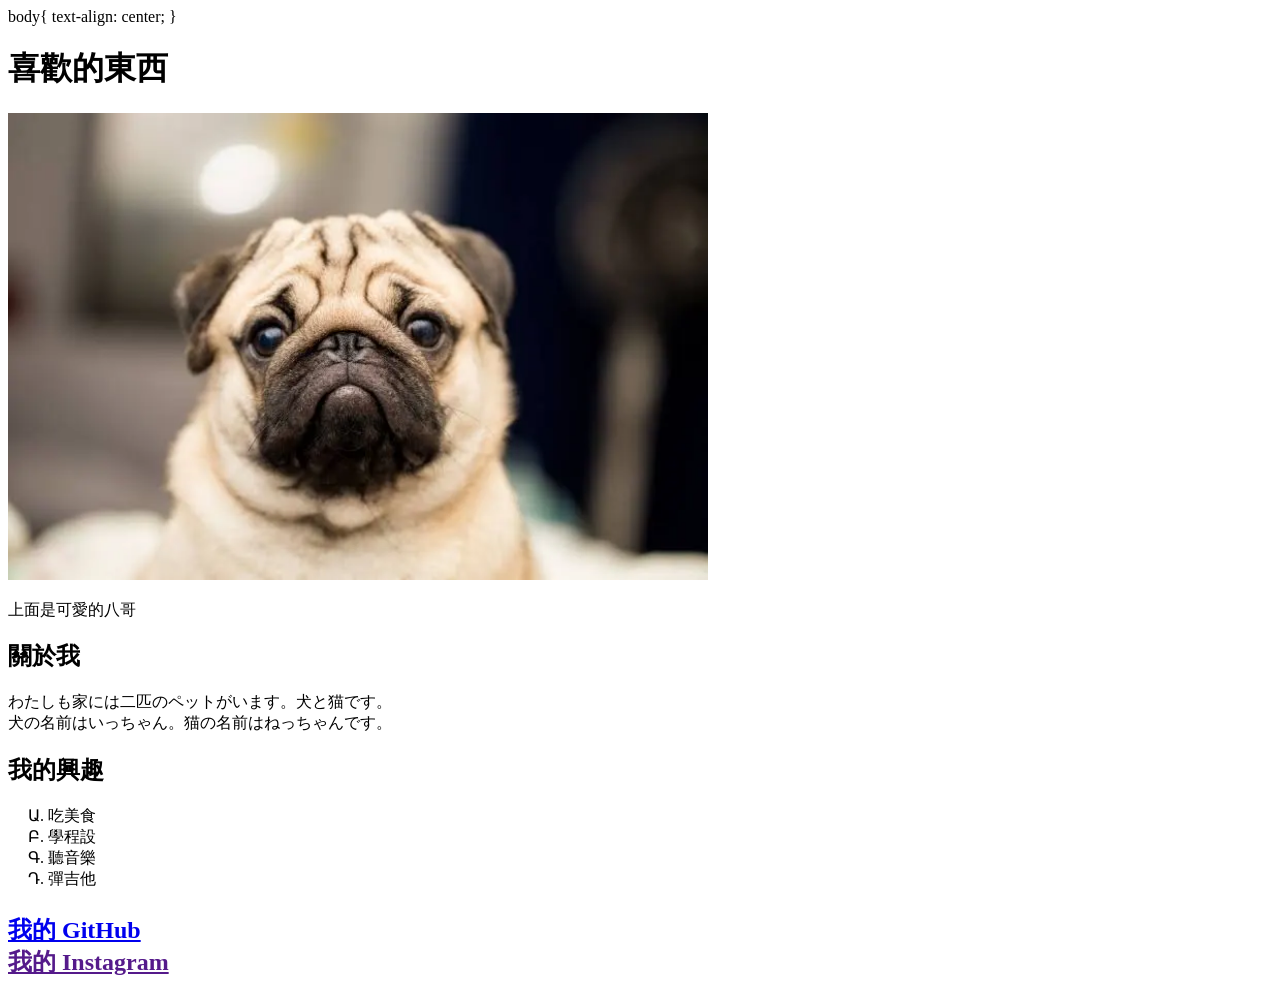
==== test2/index.html @ 45630d18 "Add files via upload" ====
<!DOCTYPE html>
<html lang="en">
<head>
    <meta charset="UTF-8">
    <meta name="viewport" content="width=device-width, initial-scale=1.0">
    <meta charset="UTF-8" />
    <title>
        興趣介紹
    </title>
    <link rel="icon" href="images.webp" />
    <styl>
        body{
            text-align: center;
        }
    </style>
</head>
<body>
    <h1>
        喜歡的東西
    </h1>
    <img src="images.webp"
    width="700"
    alt="可愛的八哥"/>
    <p>
        上面是可愛的八哥
    </p>
    <h2>關於我</h2>
    <p>
        わたしも家には二匹のペットがいます。犬と猫です。<br/>
        犬の名前はいっちゃん。猫の名前はねっちゃんです。
    </p>
    <h2>
        我的興趣
    </h2>
    <ul
    style="list-style-type: armenian;">
        <li>吃美食</li>
        <li>學程設</li>
        <li>聽音樂</li>
        <li>彈吉他</li>
    </ul>
    <h2>
        <p>
            <a href="https://github.com/terrrachan-beep/TestScond.git">我的 GitHub</a><br/>
            <a href="">我的 Instagram</a>
        </p>
    </h2>
</body>
</html>
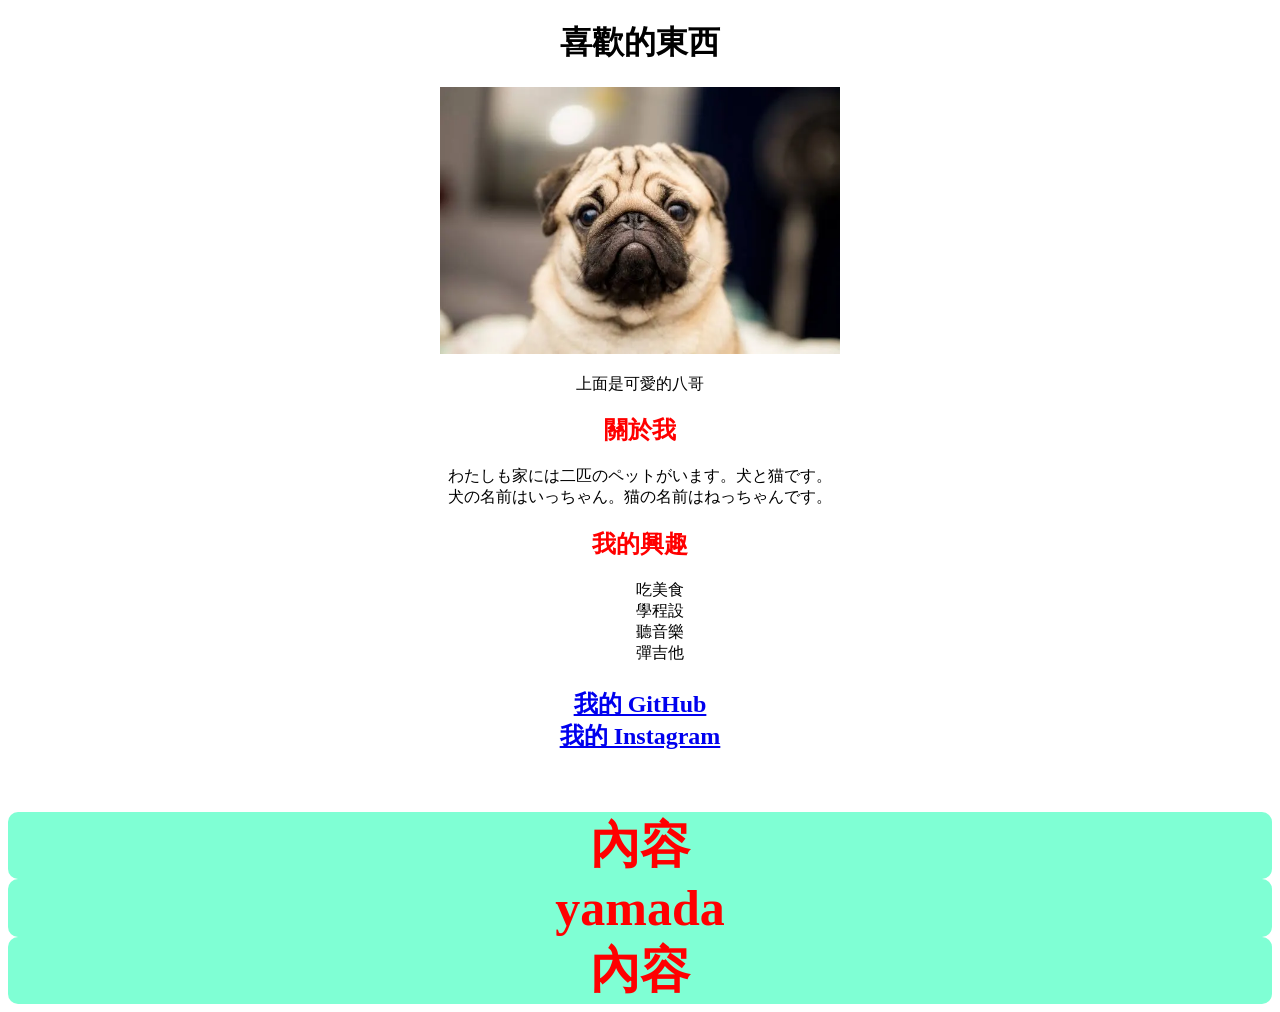
==== commit 88648f89: "test" ====
--- a/test2/index.html
+++ b/test2/index.html
@@ -1,39 +1,32 @@
 <!DOCTYPE html>
 <html lang="en">
+
 <head>
-    <meta charset="UTF-8">
-    <meta name="viewport" content="width=device-width, initial-scale=1.0">
     <meta charset="UTF-8" />
     <title>
         興趣介紹
     </title>
     <link rel="icon" href="images.webp" />
-    <styl>
-        body{
-            text-align: center;
-        }
-    </style>
+    <link rel="stylesheet" href="style.css">
 </head>
+
 <body>
     <h1>
         喜歡的東西
     </h1>
-    <img src="images.webp"
-    width="700"
-    alt="可愛的八哥"/>
+    <img src="images.webp" width="400" alt="可愛的八哥" />
     <p>
         上面是可愛的八哥
     </p>
     <h2>關於我</h2>
     <p>
-        わたしも家には二匹のペットがいます。犬と猫です。<br/>
+        わたしも家には二匹のペットがいます。犬と猫です。<br />
         犬の名前はいっちゃん。猫の名前はねっちゃんです。
     </p>
     <h2>
         我的興趣
     </h2>
-    <ul
-    style="list-style-type: armenian;">
+    <ul style="list-style-type: none;">
         <li>吃美食</li>
         <li>學程設</li>
         <li>聽音樂</li>
@@ -41,10 +34,23 @@
     </ul>
     <h2>
         <p>
-            <a href="https://github.com/terrrachan-beep/TestScond.git">我的 GitHub</a><br/>
-            <a href="">我的 Instagram</a>
+            <a href="https://github.com/terrrachan-beep/TestScond.git">我的 GitHub</a><br />
+            <a href="https://instagram.com/nana0.o609_?dlrf=MXQ1bDNoeXNpYmxtZA%3D%3D&utm_source=qr">我的 Instagram</a>
         </p>
     </h2>
+
+    <br /><br />
+
+
+    <div>內容</div>
+
+    <div class="text">yamada</div>
+    <!-- 在一個標籤中可以有多個 class (用空格隔開),class 是自定義的分類
+    • 一個 class 的值可以被多個元素使用 -->
+
+    <div id="talk">內容</div>
+    <!-- id 一個 HTML 文件中一個 id 屬性的值只能用一次 -->
+
 </body>
-</html>
 
+</html>
--- a/test2/style.css
+++ b/test2/style.css
@@ -0,0 +1,53 @@
+body {
+    text-align: center;
+}
+
+h2 {
+    color: red;
+}
+
+div {
+    color: red;
+    font-size: 50px;
+    background-color: aquamarine;
+    text-decoration: solid;
+    font-weight: bold;
+    border-radius: 10px;
+}
+
+.text {
+    color: red;
+    font-size: 50px;
+    background-color: aquamarine;
+    text-decoration: solid;
+    font-weight: bold;
+    border-radius: 10px;
+}
+
+#talk {
+    color: red;
+    font-size: 50px;
+    background-color: aquamarine;
+    text-decoration: solid;
+    font-weight: bold;
+    border-radius: 10px;
+}
+
+.box {
+    width: 200px;
+    /* 寬度 */
+    height: 75px;
+    /* 高度 */
+
+}
+
+.box {
+    padding-top: 20px;
+    /* 上方內部空間 */
+    padding-right: 10px;
+    /* 右方內部空間 */
+    padding-bottom: 20px;
+    /* 下方內部空間 */
+    padding-left: 10px;
+    /* 左方內部空間 */
+}
